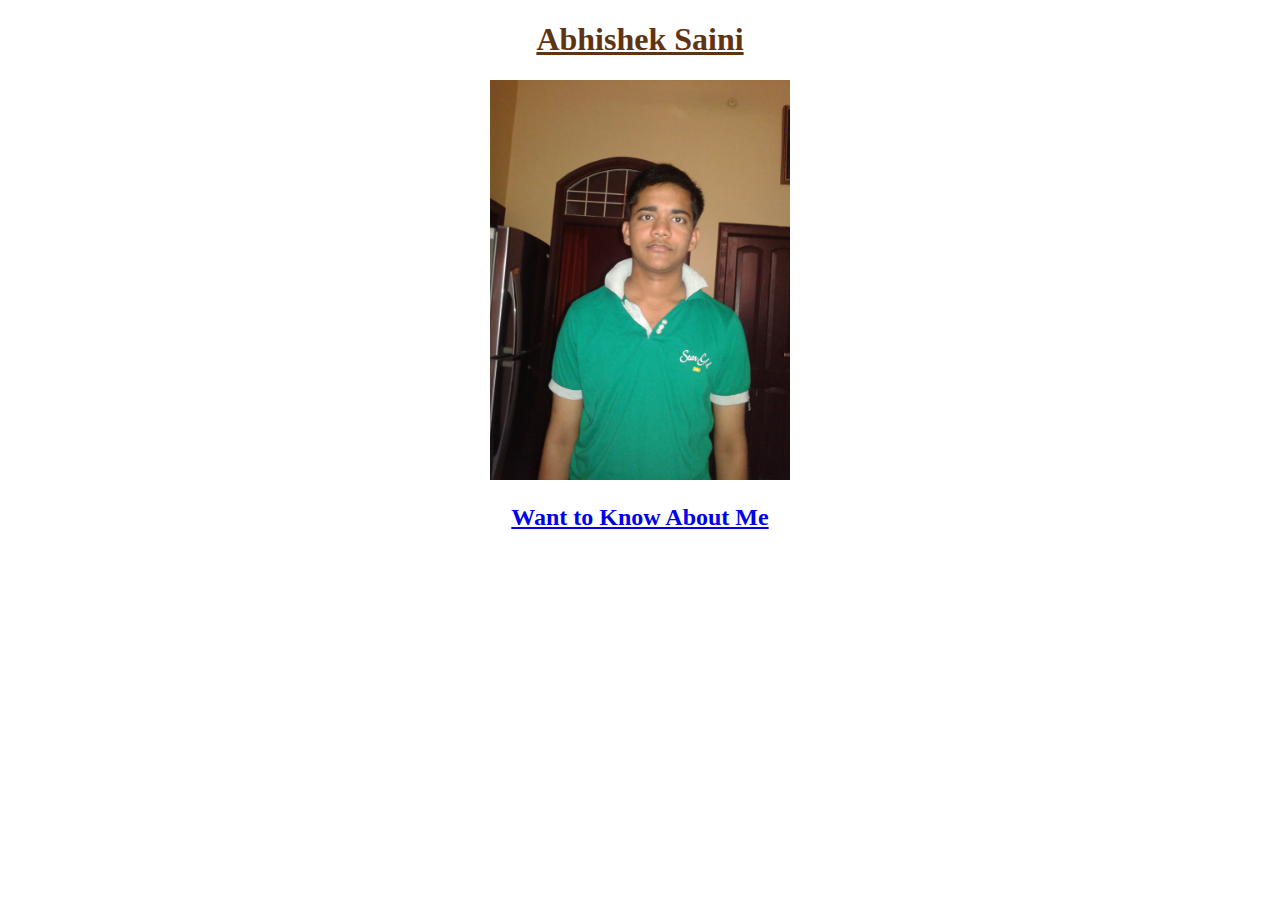
==== index.html @ 17a4a328 "Portfolio" ====
<!doctype html>

<html>
<head>
     <title>
	     Abhishek Saini
	 </title>
     <link rel="stylesheet" href="webmecss.css">
</head>

<body>
    <center>
<a href="webme2.html" style="color: #603312"><h1>Abhishek Saini</h1></a>

<a href="webme2.html"><image  src="me.jpg" height="400"/></a>

<h2><a href="webme2.html">Want to Know About Me</a></h2>
</center>

</body>
</html>
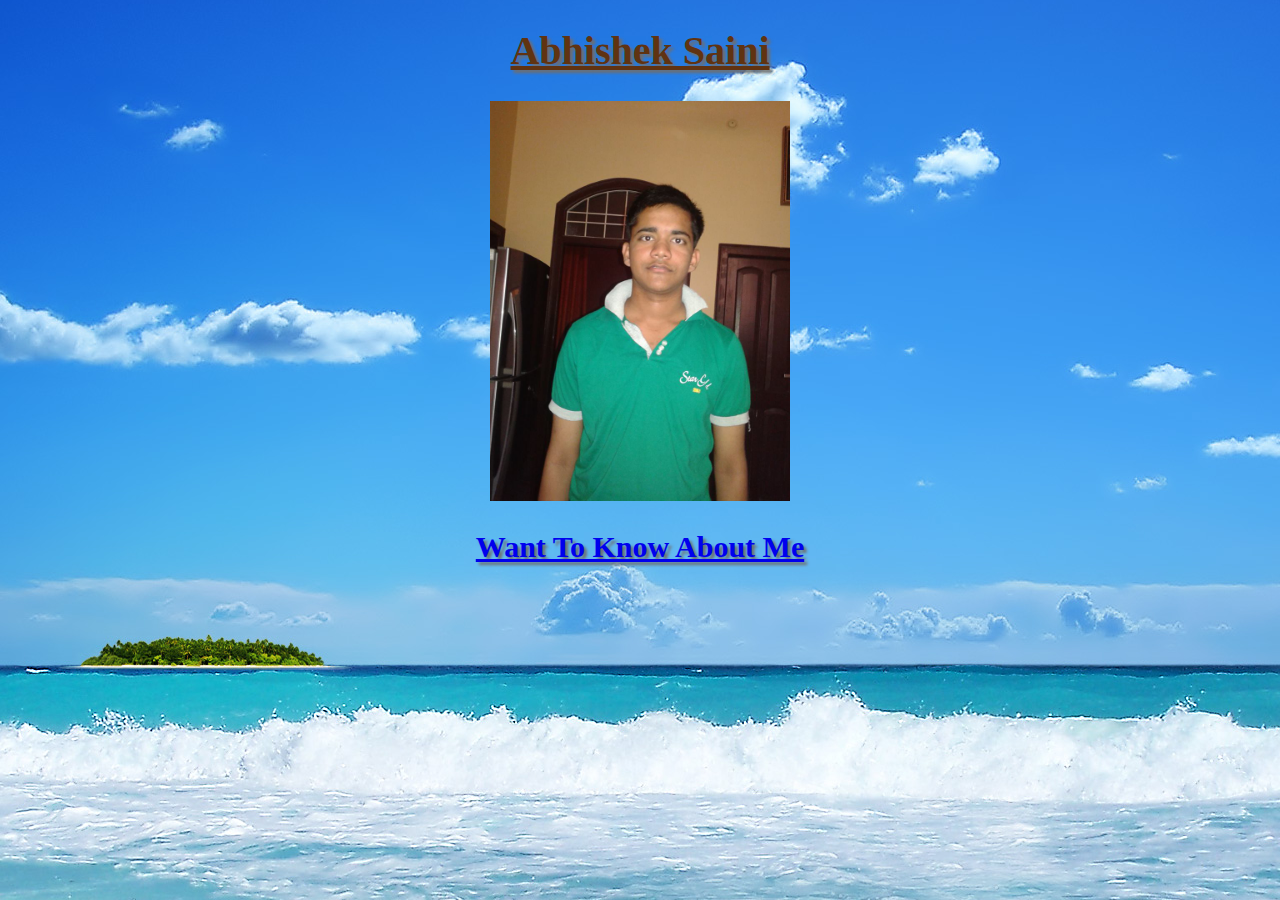
==== commit 3dfebae5: "Portfoliocss" ====
--- a/index.html
+++ b/index.html
@@ -15,7 +15,7 @@
 
 <a href="webme2.html"><image  src="me.jpg" height="400"/></a>
 
-<h2><a href="webme2.html">Want to Know About Me</a></h2>
+<h2><a href="webme2.html">Want To Know About Me</a></h2>
 </center>
 
 </body>
--- a/webmecss.css
+++ b/webmecss.css
@@ -0,0 +1,85 @@
+body{
+background : url(bg6.jpg) fixed 50% 100%;
+font-size :20px;
+text-shadow:rgb(110,110,110) 3px 3px 3px;
+}
+
+h1{
+text-align : center;
+color : #603311;
+}
+
+h2.edu{
+color : #603311;
+}
+
+h2.about{
+color : #8B4513;
+}
+
+table{
+border : 2px solid blue;
+border-width :100%;
+}
+
+td{
+border : 1px solid #603311;
+}
+
+th{
+border : 2px solid green;
+}
+
+span{
+border: dashed green;
+}
+
+ul {
+border: 3px dashed #233ED9;
+color :black;
+}
+
+#photo{
+margin-left:200px;
+-webkit-transition:-webkit-transform 1s;
+}
+
+#photo:hover{
+-webkit-transform:rotate(360deg);
+}
+
+
+photo1 {
+width: 441px;
+height: 248px;
+}
+photo1:hover
+{ -moz-box-shadow: 0 0 10px #ccc;
+-webkit-box-shadow: 0 0 10px #ccc;
+box-shadow: 0 0 10px #ccc;
+}
+
+#lefti{
+margin-left:200px;
+}
+
+#righti{
+margin-right:200px;
+}
+
+
+
+#nav1{
+text-align:center;
+display:inline-block;
+width:273px;
+height:30px;
+float:left;
+line-height:45px;
+font-size:20px;
+font-weight:700;
+}
+#con{
+color:blue;
+}
+
